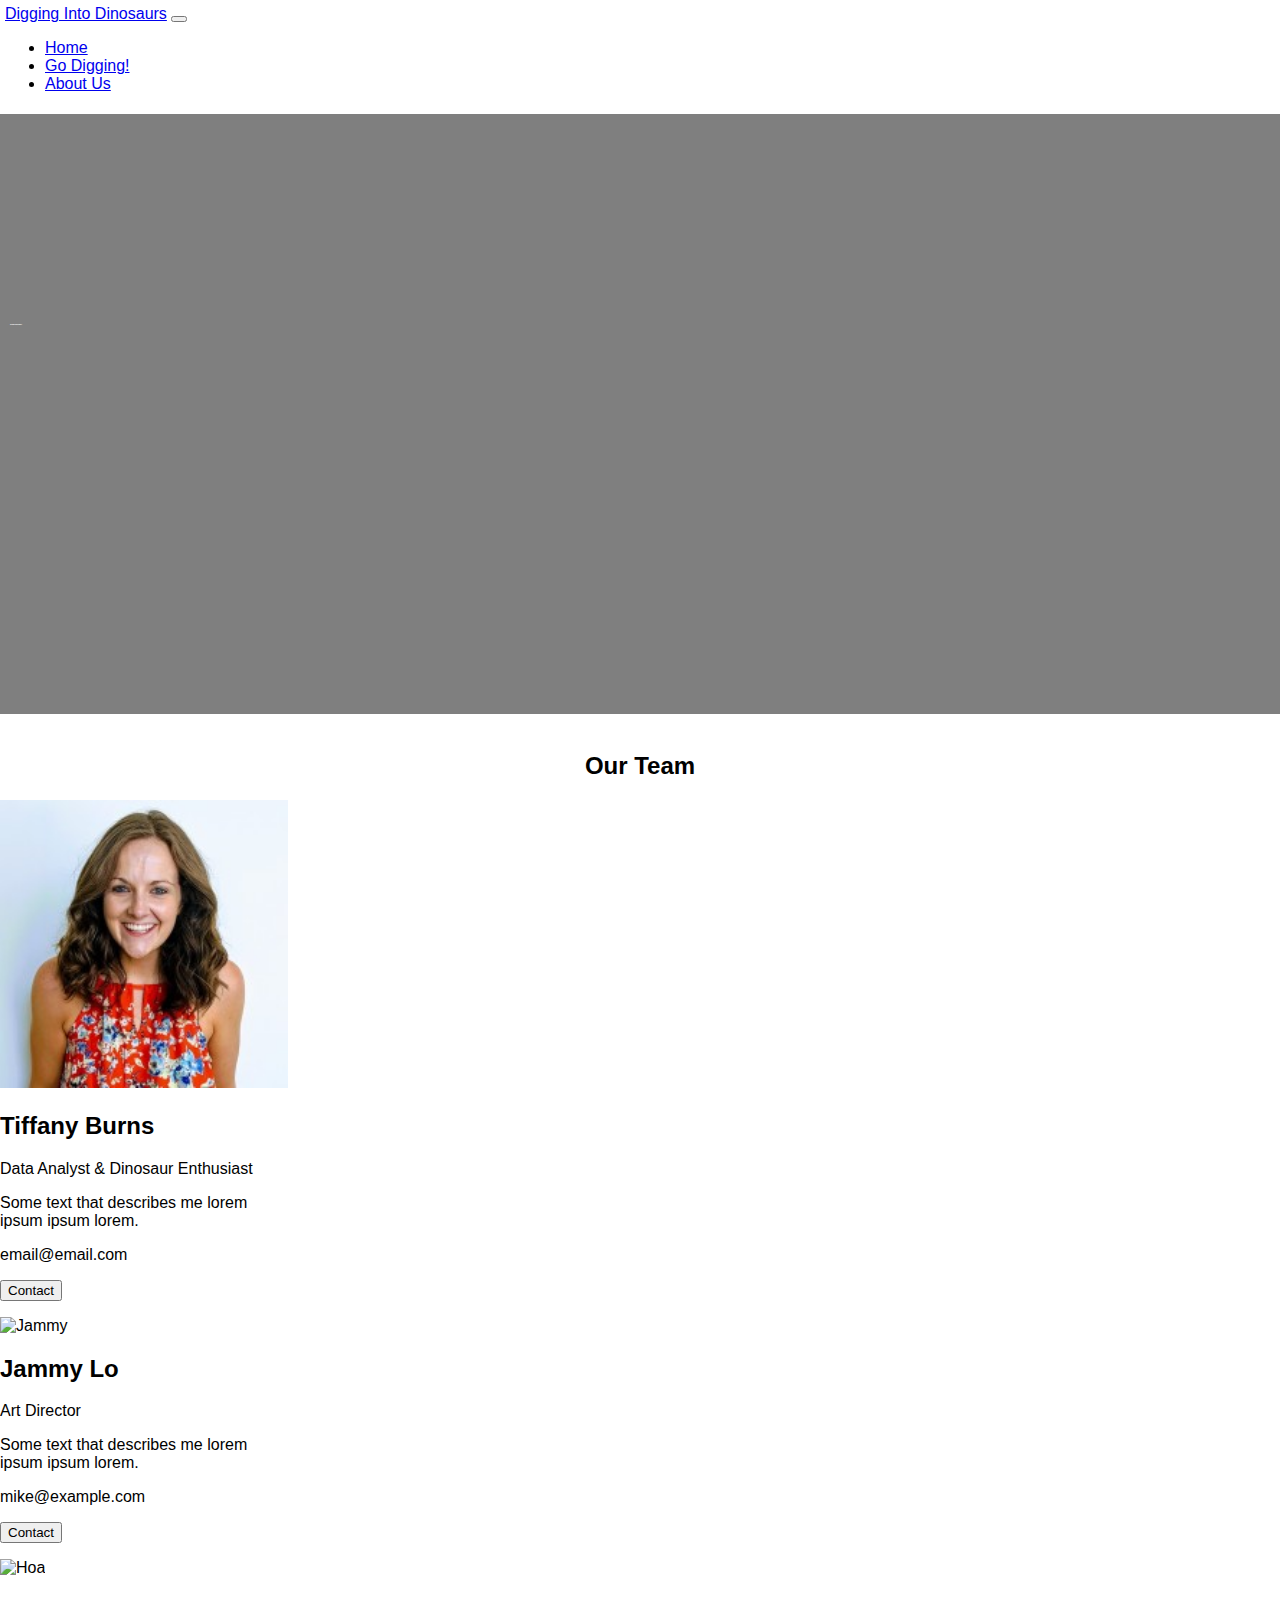
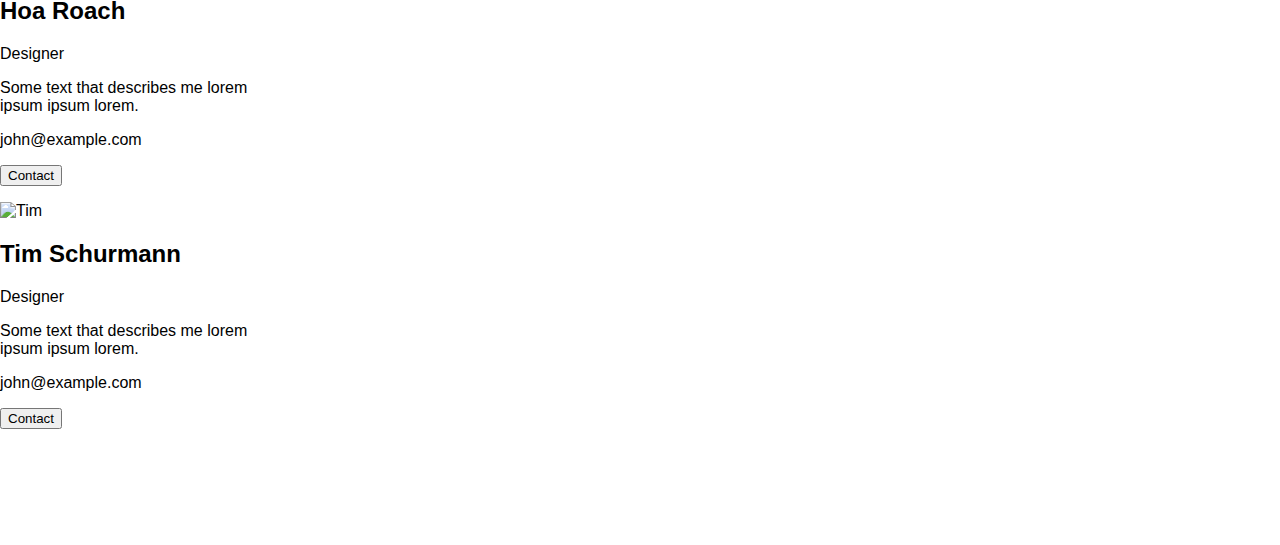
==== aboutus.html @ 1d5c06d7 "Add files via upload" ====
<!DOCTYPE html>
<html lang="en">

<head>
    <meta charset="UTF-8">
    <meta name="viewport" content="width=device-width, initial-scale=1.0">
    <meta http-equiv="X-UA-Compatible" content="ie=edge">
    <title>Digging Into Dinosaurs</title>
    <link rel="stylesheet" href="https://stackpath.bootstrapcdn.com/bootswatch/4.5.2/sketchy/bootstrap.min.css">
    <script src="https://ajax.googleapis.com/ajax/libs/jquery/3.5.1/jquery.min.js"></script>
    <script src="https://d3js.org/d3.v6.min.js"></script>
    <script src="https://cdn.plot.ly/plotly-latest.min.js"></script>
    <link rel="stylesheet" href="static/css/style.css">
</head>

<body>
    <div class="wrapper">
        <nav class="navbar navbar-expand-md">
            <a class="navbar-brand" href="index.html">Digging Into Dinosaurs</a>
            <button class="navbar-toggler ml-auto custom-toggler" type="button" data-toggle="collapse" data-target="#navbarSupportedContent" aria-controls="navbarSupportedContent" aria-expanded="false" aria-label="Toggle navigation">
          <span class="navbar-toggler-icon"></span>
            </button>
            <div class="collapse navbar-collapse" id="navbarColor03">
                <ul class="navbar-nav ml-auto">
                    <li class="nav-item active">
                        <a class="nav-link" href="index.html">Home</a>
                    </li>
                    <li class="nav-item">
                        <a class="nav-link" href="datadig.html">Go Digging!</a>
                    </li>
                    <li class="nav-item">
                        <a class="nav-link" href="aboutus.html">About Us</a>
                    </li>
                </ul>
            </div>
        </nav>
        <div class="hero text-center">
            <h1>Team Dinosaur!</h1>
            <p>Fun facts about us!</p>
        </div>
        <br>
        <h2 style="text-align:center">Our Team</h2>
        <div class="row justify-content-center">
            <div class="column">
                <div class="card text-white bg-warning mb-3" style="width: 18rem;">
                    <img src="static/images/tiffany.jpg" alt="Tiffany" style="width:100%">
                    <div class="container">
                        <h2>Tiffany Burns</h2>
                        <p class="title">Data Analyst & Dinosaur Enthusiast</p>
                        <p>Some text that describes me lorem ipsum ipsum lorem.</p>
                        <p>email@email.com</p>
                        <p><button class="button">Contact</button></p>
                    </div>
                </div>
            </div>

            <div class="column">
                <div class="card text-white bg-warning mb-3" style="width: 18rem;">
                    <img src="static/images/jammy.jpg" alt="Jammy" style="width:100%">
                    <div class="container">
                        <h2>Jammy Lo</h2>
                        <p class="title">Art Director</p>
                        <p>Some text that describes me lorem ipsum ipsum lorem.</p>
                        <p>mike@example.com</p>
                        <p><button class="button">Contact</button></p>
                    </div>
                </div>
            </div>

            <div class="column">
                <div class="card text-white bg-warning mb-3" style="width: 18rem;">
                    <img src="static/images/hoa.jpg" alt="Hoa" style="width:100%">
                    <div class="container">
                        <h2>Hoa Roach</h2>
                        <p class="title">Designer</p>
                        <p>Some text that describes me lorem ipsum ipsum lorem.</p>
                        <p>john@example.com</p>
                        <p><button class="button">Contact</button></p>
                    </div>
                </div>
            </div>
            <div class="column">
                <div class="card text-white bg-warning mb-3" style="width: 18rem;">
                    <img src="static/images/tim.jpg" alt="Tim" style="width:100%">
                    <div class="container">
                        <h2>Tim Schurmann</h2>
                        <p class="title">Designer</p>
                        <p>Some text that describes me lorem ipsum ipsum lorem.</p>
                        <p>john@example.com</p>
                        <p><button class="button">Contact</button></p>
                    </div>
                </div>
            </div>
        </div>
</body>

</html>
---- static/css/style.css ----
* {
    box-sizing: border-box;
    font-family: Ubuntu, sans-serif;
}

html,
body {
    height: 100%;
    padding: 0;
    margin: 0;
}


/* The wrapper contains all of the page's content besides the footer, which is pushed to the bottom of the page */

.wrapper {
    position: relative;
    min-height: 100%;
    padding-bottom: 100px;
    overflow: auto;
}


/* The footer is positioned at the bottom of the page */

.footer {
    position: absolute;
    right: 0;
    bottom: 0;
    left: 0;
    min-height: 100px;
    background: #4e5d6c;
}


/* The code styles the text at the bottom of the footer */

.footer>.bottom {
    position: absolute;
    right: 0;
    bottom: 0;
    left: 0;
    padding: 5px;
    background: #1b3146;
}

.navbar {
    padding: 5px;
    margin: 0;
}


/* Adding styles to the aside and filter form */

.ufo-form {
    margin-top: 50px;
}

.filters .panel-body {
    padding: 0;
}

.filters {
    margin-top: 10px;
}

select {
    display: block;
    width: 100%;
    padding: 8px;
    color: #8e979f;
    outline: none;
}

#table-area th {
    text-align: center;
}

#table-area th:first-child,
#table-area th:nth-child(2),
#table-area th:nth-child(6) {
    min-width: 70px;
}

.loader {
    margin-top: 50px;
}

.margin-top-50 {
    margin-top: 50px;
}


/* The styles for the parallax */

.hero {
    position: relative;
    height: 600px;
    padding: 10px;
    margin: 0;
    background: white;
    background-image: linear-gradient(rgba(0, 0, 0, 0.5), rgba(0, 0, 0, 0.5)), url("https://ychef.files.bbci.co.uk/1600x900/p03phw7f.jpg");
    background-attachment: fixed;
    background-position: bottom center;
    background-size: cover;
}

.hero h1 {
    margin-top: 200px;
    font-size: 0.1rem;
    color: white;
    animation: title 1.2s forwards linear;
}

.hero p {
    font-size: 2rem;
    color: white;
    opacity: 0;
    animation: subtitle 1.2s forwards linear;
    animation-delay: 1.2s;
}


/* input placeholder color changes */

.form-control::-webkit-input-placeholder {
    /* Chrome/Opera/Safari */
    color: #8e979f;
}

.form-control::-moz-placeholder {
    /* Firefox 19+ */
    color: #8e979f;
}

.form-control:-ms-input-placeholder {
    /* IE 10+ */
    color: #8e979f;
}

.form-control:-moz-placeholder {
    /* Firefox 18- */
    color: #8e979f;
}

.img {
    float: left;
}


/* media queries which will only be activated at specific screen sizes */

@media (max-width: 800px) {
    #table-area td {
        font-size: 1em;
    }
}

@media (max-width: 500px) {
    #table-area thead {
        display: none;
    }
    #table-area tr td:first-child {
        font-size: 1.8em;
        font-weight: bold;
        background: #1b3146;
    }
    #table-area tr td:last-child {
        margin-bottom: 20px;
    }
    #table-area tr td:last-child::after {
        display: block;
        width: 100%;
        height: 1px;
        margin-top: 20px;
        content: " ";
        background: aliceblue;
    }
    #table-area td {
        font-size: 1.25em;
    }
    #table-area tbody td {
        display: block;
        text-align: center;
    }
    #table-area tbody td::before {
        display: block;
        font-size: 1.4em;
        font-weight: bold;
        text-align: center;
        content: attr(data-th);
    }
    .hero h1 {
        animation: smaller-title 1.2s forwards linear;
    }
}


/* keyframe animations which will be used to animate the title */

@keyframes title {
    from {
        opacity: 0;
    }
    to {
        font-size: 7.5rem;
        opacity: 1;
    }
}

@keyframes smaller-title {
    from {
        opacity: 0;
    }
    to {
        font-size: 5.5rem;
        opacity: 1;
    }
}

@keyframes subtitle {
    from {
        opacity: 0;
    }
    to {
        opacity: 1;
    }
}
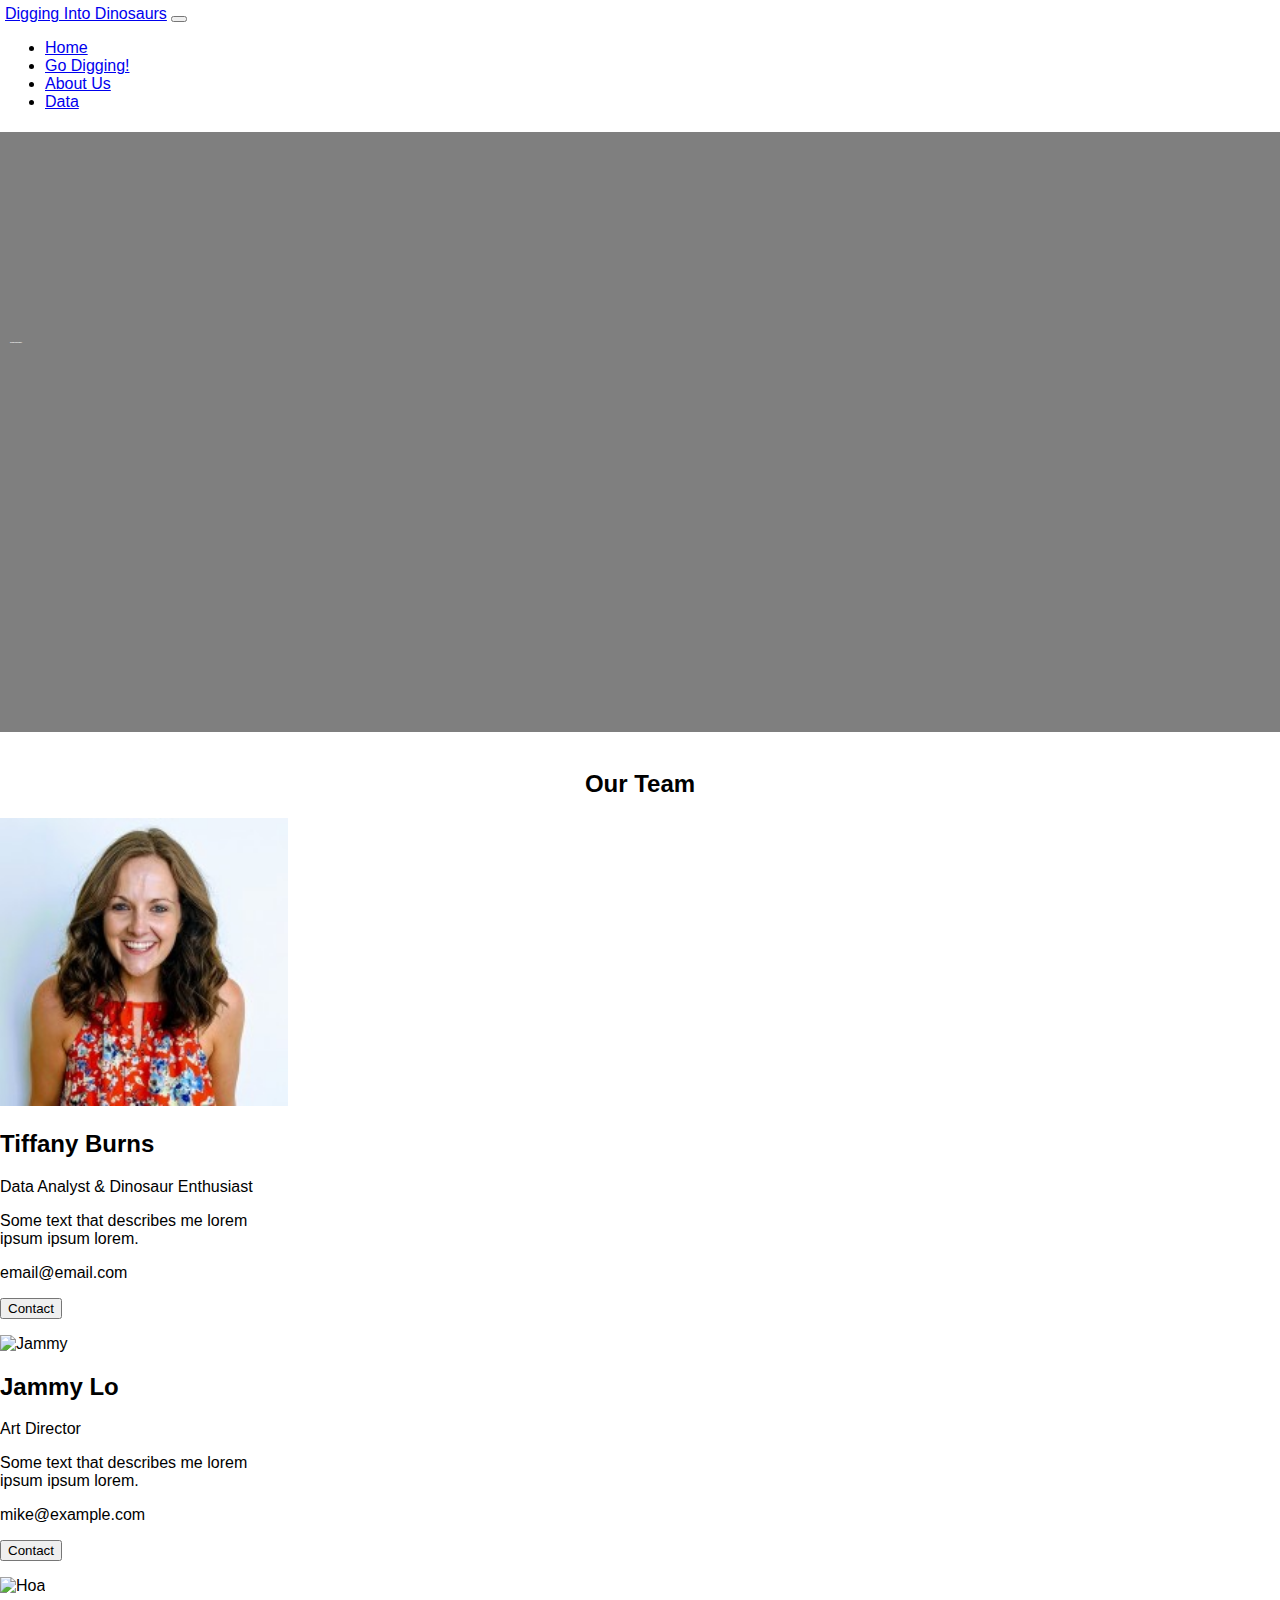
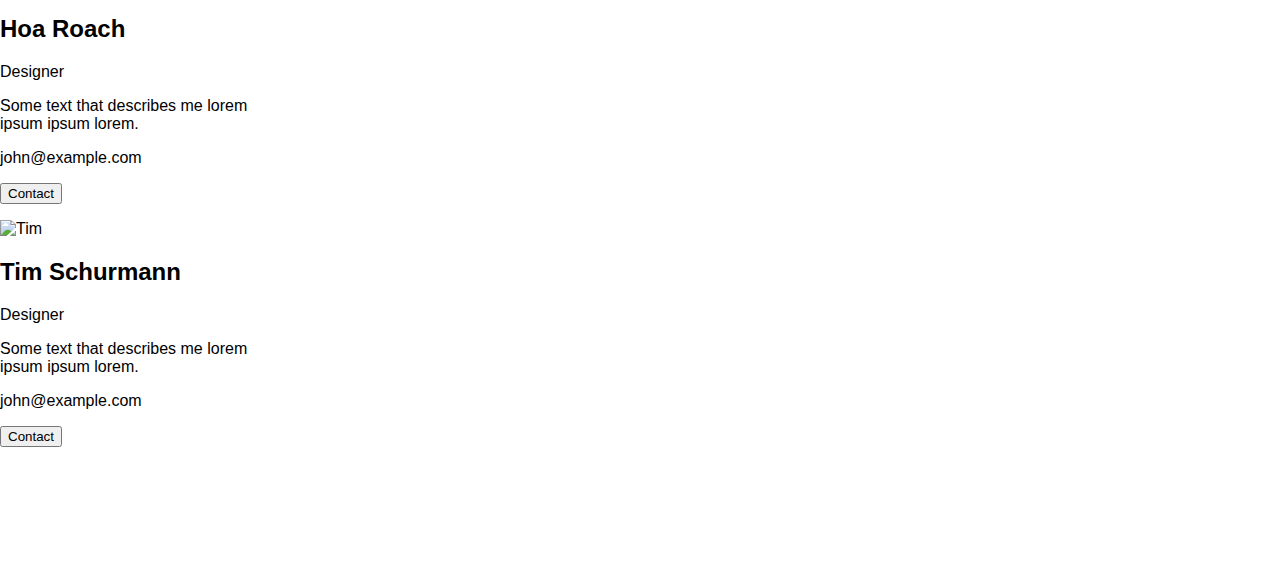
==== commit a7aea221: "updated files" ====
--- a/aboutus.html
+++ b/aboutus.html
@@ -30,6 +30,9 @@
                     </li>
                     <li class="nav-item">
                         <a class="nav-link" href="aboutus.html">About Us</a>
+                    </li>
+                    <li class="nav-item">
+                        <a class="nav-link" href="datatable.html">Data</a>
                     </li>
                 </ul>
             </div>
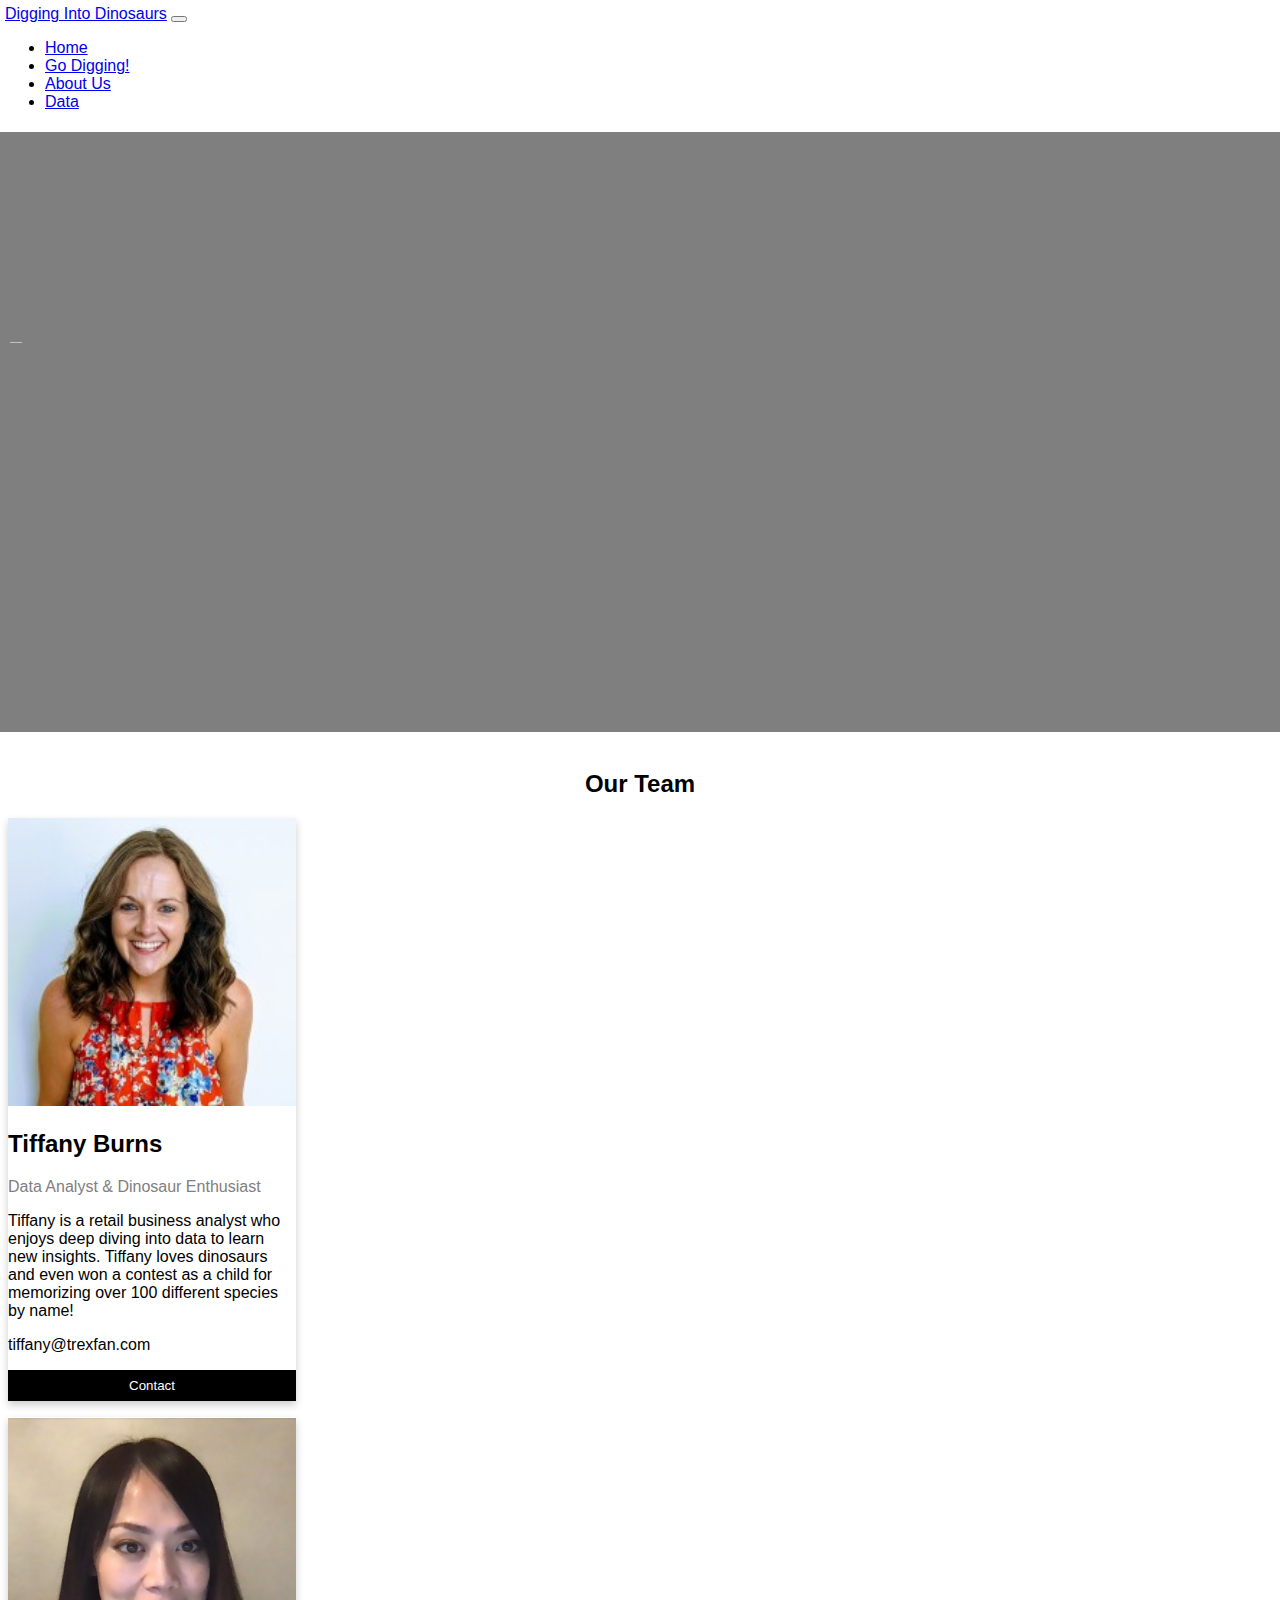
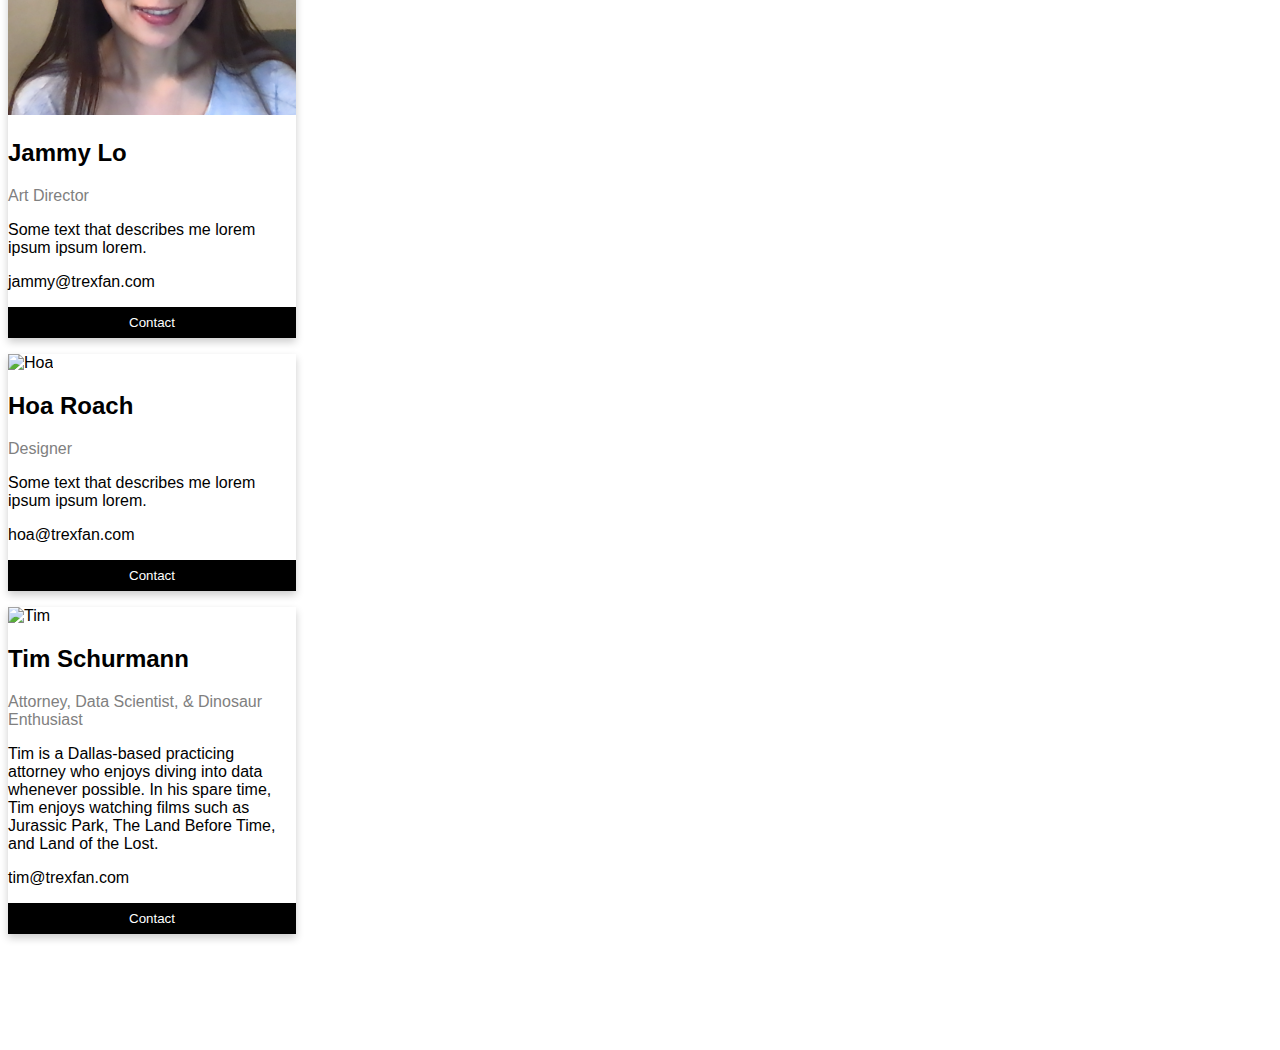
==== commit c0ed90f1: "adding final html files" ====
--- a/aboutus.html
+++ b/aboutus.html
@@ -50,8 +50,8 @@
                     <div class="container">
                         <h2>Tiffany Burns</h2>
                         <p class="title">Data Analyst & Dinosaur Enthusiast</p>
-                        <p>Some text that describes me lorem ipsum ipsum lorem.</p>
-                        <p>email@email.com</p>
+                        <p>Tiffany is a retail business analyst who enjoys deep diving into data to learn new insights. Tiffany loves dinosaurs and even won a contest as a child for memorizing over 100 different species by name!</p>
+                        <p>tiffany@trexfan.com</p>
                         <p><button class="button">Contact</button></p>
                     </div>
                 </div>
@@ -59,12 +59,12 @@
 
             <div class="column">
                 <div class="card text-white bg-warning mb-3" style="width: 18rem;">
-                    <img src="static/images/jammy.jpg" alt="Jammy" style="width:100%">
+                    <img src="static/images/jammy.png" alt="Jammy" style="width:100%">
                     <div class="container">
                         <h2>Jammy Lo</h2>
                         <p class="title">Art Director</p>
                         <p>Some text that describes me lorem ipsum ipsum lorem.</p>
-                        <p>mike@example.com</p>
+                        <p>jammy@trexfan.com</p>
                         <p><button class="button">Contact</button></p>
                     </div>
                 </div>
@@ -77,7 +77,7 @@
                         <h2>Hoa Roach</h2>
                         <p class="title">Designer</p>
                         <p>Some text that describes me lorem ipsum ipsum lorem.</p>
-                        <p>john@example.com</p>
+                        <p>hoa@trexfan.com</p>
                         <p><button class="button">Contact</button></p>
                     </div>
                 </div>
@@ -87,9 +87,9 @@
                     <img src="static/images/tim.jpg" alt="Tim" style="width:100%">
                     <div class="container">
                         <h2>Tim Schurmann</h2>
-                        <p class="title">Designer</p>
-                        <p>Some text that describes me lorem ipsum ipsum lorem.</p>
-                        <p>john@example.com</p>
+                        <p class="title">Attorney, Data Scientist, & Dinosaur Enthusiast</p>
+                        <p>Tim is a Dallas-based practicing attorney who enjoys diving into data whenever possible. In his spare time, Tim enjoys watching films such as Jurassic Park, The Land Before Time, and Land of the Lost.</p>
+                        <p>tim@trexfan.com</p>
                         <p><button class="button">Contact</button></p>
                     </div>
                 </div>
--- a/static/css/style.css
+++ b/static/css/style.css
@@ -10,6 +10,10 @@
     margin: 0;
 }
 
+#map {
+    height: 500px;
+}
+
 
 /* The wrapper contains all of the page's content besides the footer, which is pushed to the bottom of the page */
 
@@ -20,78 +24,17 @@
     overflow: auto;
 }
 
-
-/* The footer is positioned at the bottom of the page */
-
-.footer {
-    position: absolute;
-    right: 0;
-    bottom: 0;
-    left: 0;
-    min-height: 100px;
-    background: #4e5d6c;
-}
-
-
-/* The code styles the text at the bottom of the footer */
-
-.footer>.bottom {
-    position: absolute;
-    right: 0;
-    bottom: 0;
-    left: 0;
-    padding: 5px;
-    background: #1b3146;
-}
-
 .navbar {
     padding: 5px;
     margin: 0;
 }
 
-
-/* Adding styles to the aside and filter form */
-
-.ufo-form {
-    margin-top: 50px;
+.table {
+    width: 100%;
+    overflow-x: auto;
+    display: block;
+    border-collapse: collapse;
 }
-
-.filters .panel-body {
-    padding: 0;
-}
-
-.filters {
-    margin-top: 10px;
-}
-
-select {
-    display: block;
-    width: 100%;
-    padding: 8px;
-    color: #8e979f;
-    outline: none;
-}
-
-#table-area th {
-    text-align: center;
-}
-
-#table-area th:first-child,
-#table-area th:nth-child(2),
-#table-area th:nth-child(6) {
-    min-width: 70px;
-}
-
-.loader {
-    margin-top: 50px;
-}
-
-.margin-top-50 {
-    margin-top: 50px;
-}
-
-
-/* The styles for the parallax */
 
 .hero {
     position: relative;
@@ -120,79 +63,36 @@
     animation-delay: 1.2s;
 }
 
-
-/* input placeholder color changes */
-
-.form-control::-webkit-input-placeholder {
-    /* Chrome/Opera/Safari */
-    color: #8e979f;
+.card {
+    box-shadow: 0 4px 8px 0 rgba(0, 0, 0, 0.2);
+    margin: 8px;
 }
 
-.form-control::-moz-placeholder {
-    /* Firefox 19+ */
-    color: #8e979f;
+.about-section {
+    padding: 50px;
+    text-align: center;
+    background-color: #474e5d;
+    color: white;
 }
 
-.form-control:-ms-input-placeholder {
-    /* IE 10+ */
-    color: #8e979f;
+.title {
+    color: grey;
 }
 
-.form-control:-moz-placeholder {
-    /* Firefox 18- */
-    color: #8e979f;
+.button {
+    border: none;
+    outline: 0;
+    display: inline-block;
+    padding: 8px;
+    color: white;
+    background-color: #000;
+    text-align: center;
+    cursor: pointer;
+    width: 100%;
 }
 
-.img {
-    float: left;
-}
-
-
-/* media queries which will only be activated at specific screen sizes */
-
-@media (max-width: 800px) {
-    #table-area td {
-        font-size: 1em;
-    }
-}
-
-@media (max-width: 500px) {
-    #table-area thead {
-        display: none;
-    }
-    #table-area tr td:first-child {
-        font-size: 1.8em;
-        font-weight: bold;
-        background: #1b3146;
-    }
-    #table-area tr td:last-child {
-        margin-bottom: 20px;
-    }
-    #table-area tr td:last-child::after {
-        display: block;
-        width: 100%;
-        height: 1px;
-        margin-top: 20px;
-        content: " ";
-        background: aliceblue;
-    }
-    #table-area td {
-        font-size: 1.25em;
-    }
-    #table-area tbody td {
-        display: block;
-        text-align: center;
-    }
-    #table-area tbody td::before {
-        display: block;
-        font-size: 1.4em;
-        font-weight: bold;
-        text-align: center;
-        content: attr(data-th);
-    }
-    .hero h1 {
-        animation: smaller-title 1.2s forwards linear;
-    }
+.button:hover {
+    background-color: #555;
 }
 
 
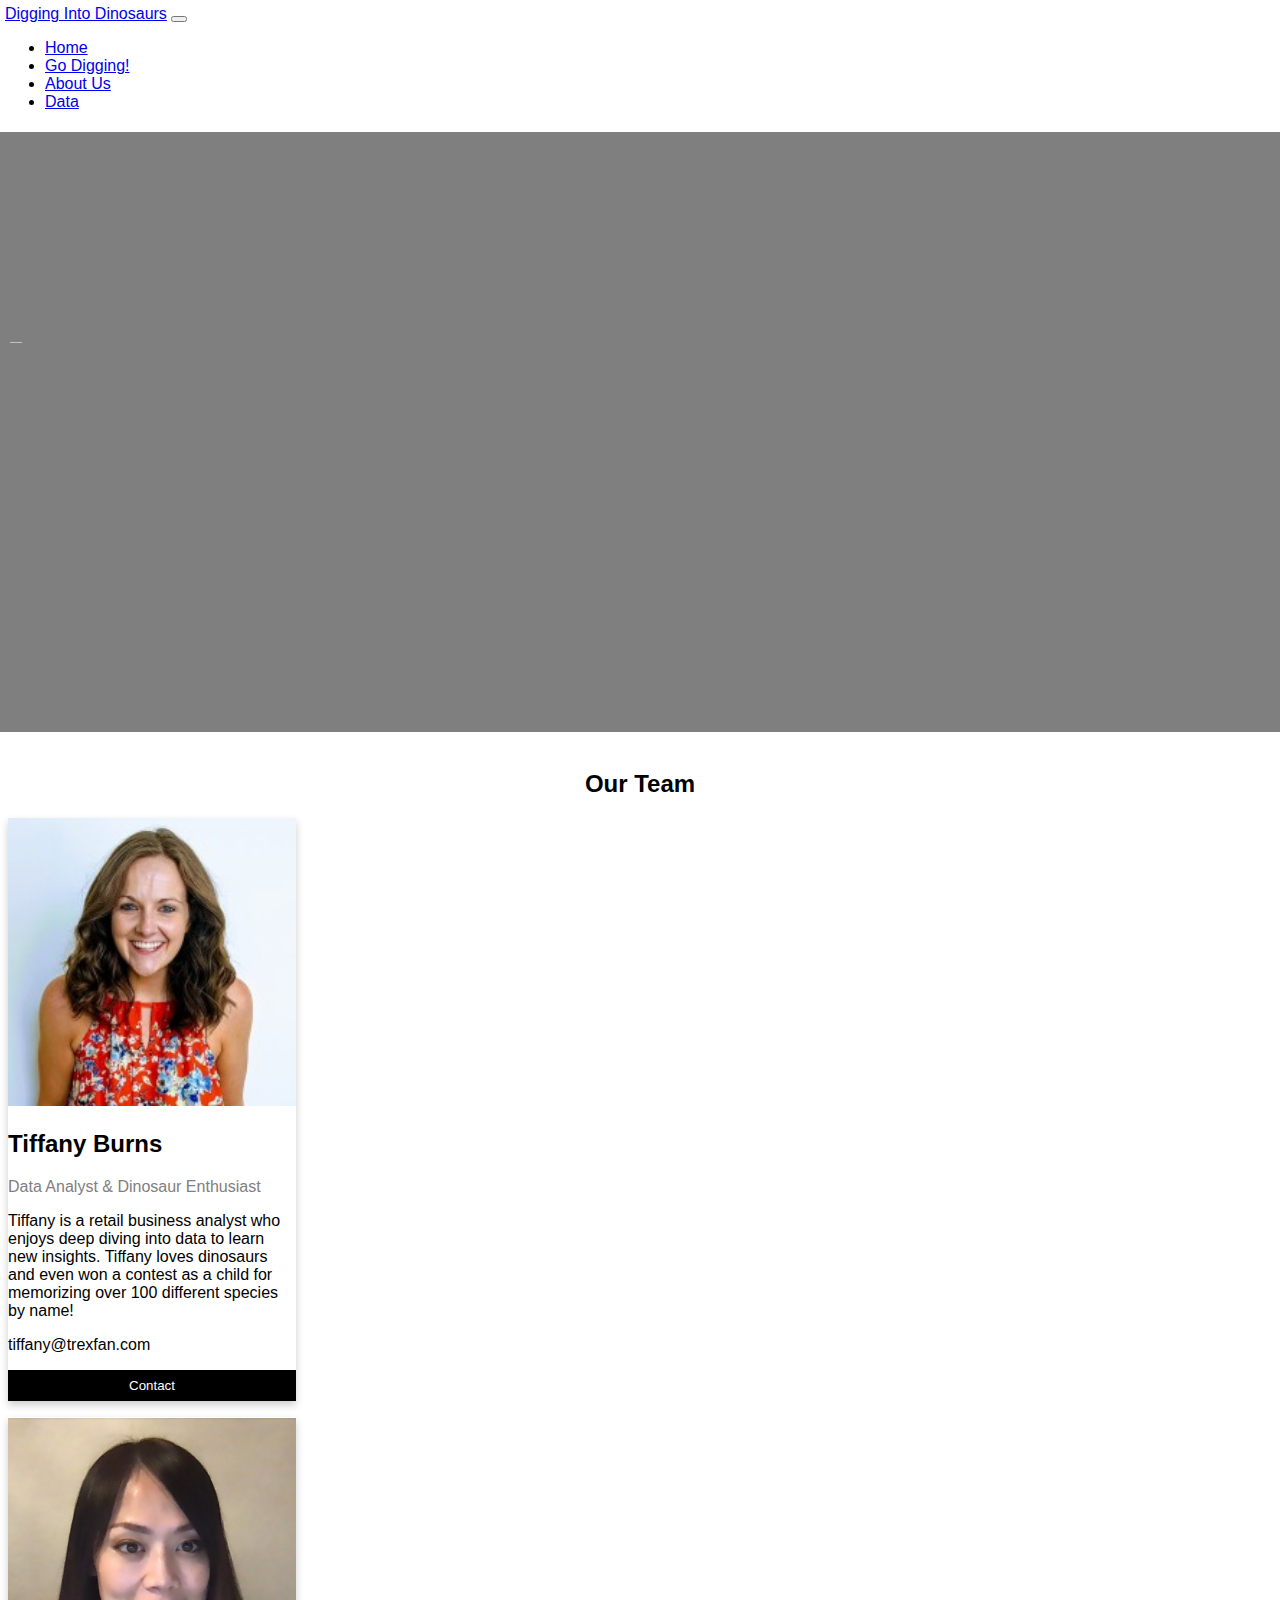
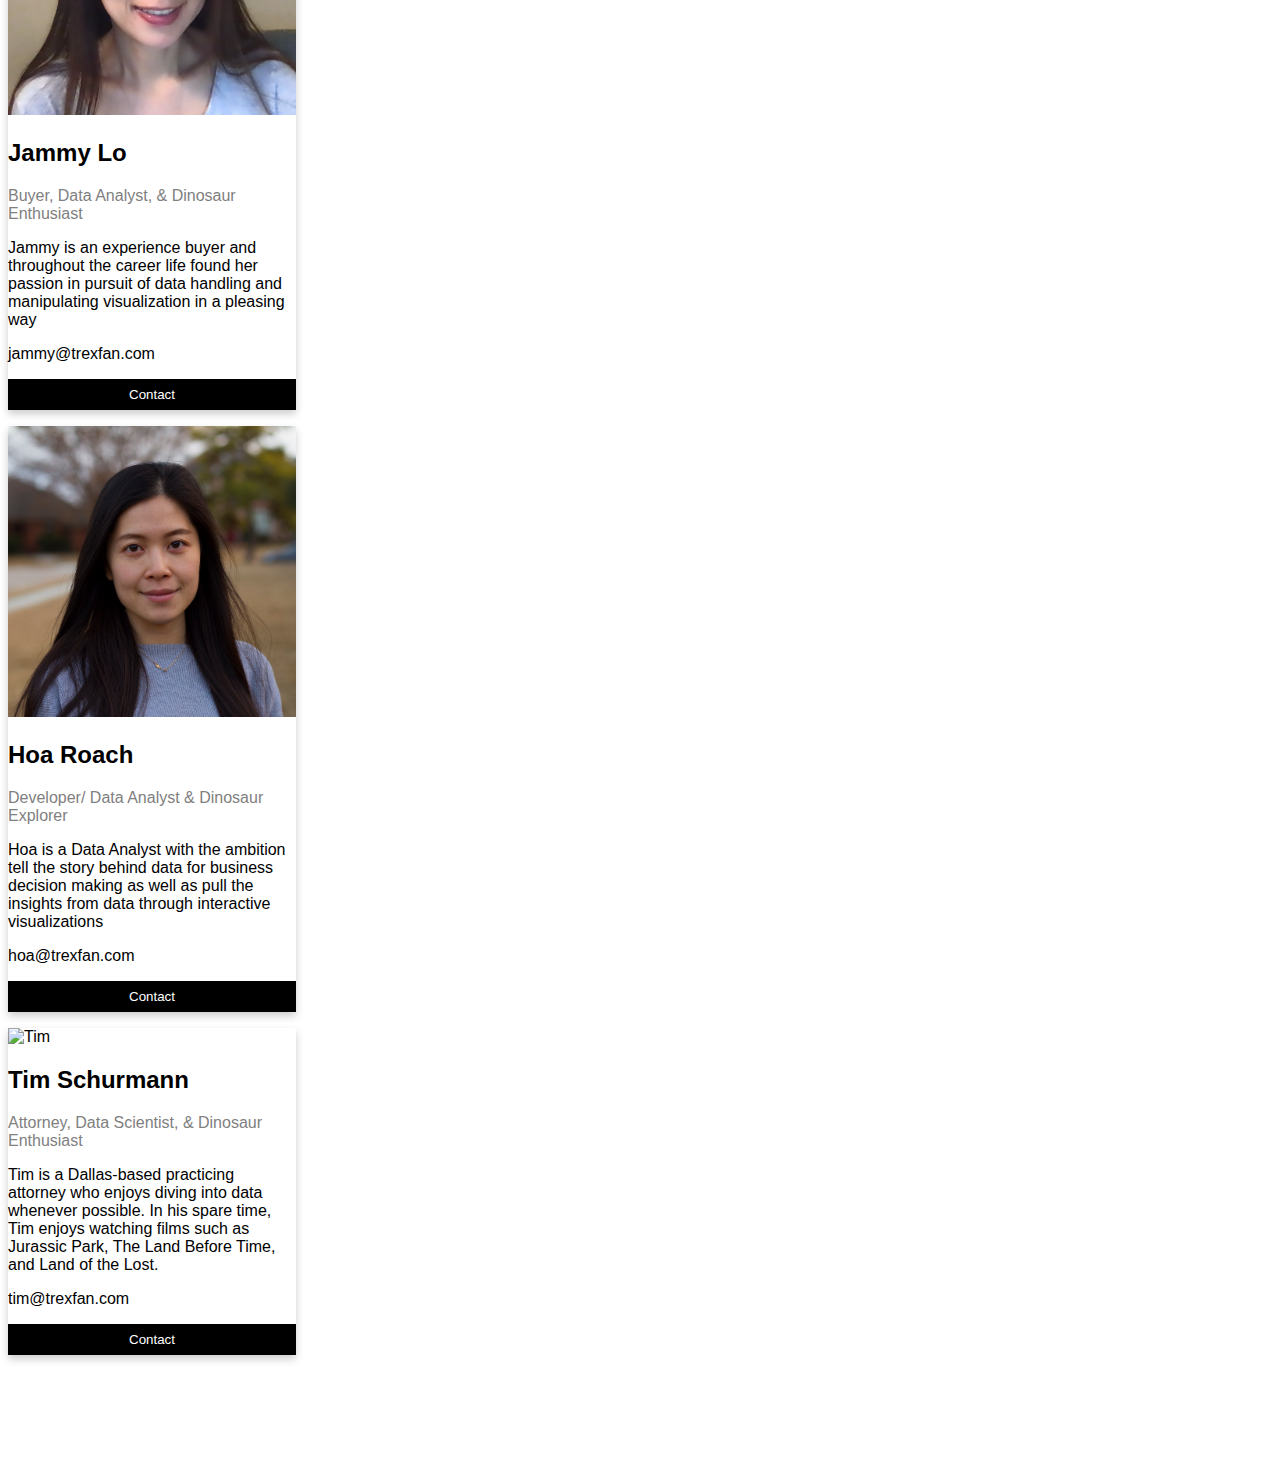
==== commit 2ee3599d: "adding final files" ====
--- a/aboutus.html
+++ b/aboutus.html
@@ -62,8 +62,8 @@
                     <img src="static/images/jammy.png" alt="Jammy" style="width:100%">
                     <div class="container">
                         <h2>Jammy Lo</h2>
-                        <p class="title">Art Director</p>
-                        <p>Some text that describes me lorem ipsum ipsum lorem.</p>
+                        <p class="title">Buyer, Data Analyst, & Dinosaur Enthusiast</p>
+                        <p>Jammy is an experience buyer and throughout the career life found her passion in pursuit of data handling and manipulating visualization in a pleasing way</p>
                         <p>jammy@trexfan.com</p>
                         <p><button class="button">Contact</button></p>
                     </div>
@@ -75,8 +75,8 @@
                     <img src="static/images/hoa.jpg" alt="Hoa" style="width:100%">
                     <div class="container">
                         <h2>Hoa Roach</h2>
-                        <p class="title">Designer</p>
-                        <p>Some text that describes me lorem ipsum ipsum lorem.</p>
+                        <p class="title">Developer/ Data Analyst & Dinosaur Explorer</p>
+                        <p>Hoa is a Data Analyst with the ambition tell the story behind data for business decision making as well as pull the insights from data through interactive visualizations</p>
                         <p>hoa@trexfan.com</p>
                         <p><button class="button">Contact</button></p>
                     </div>
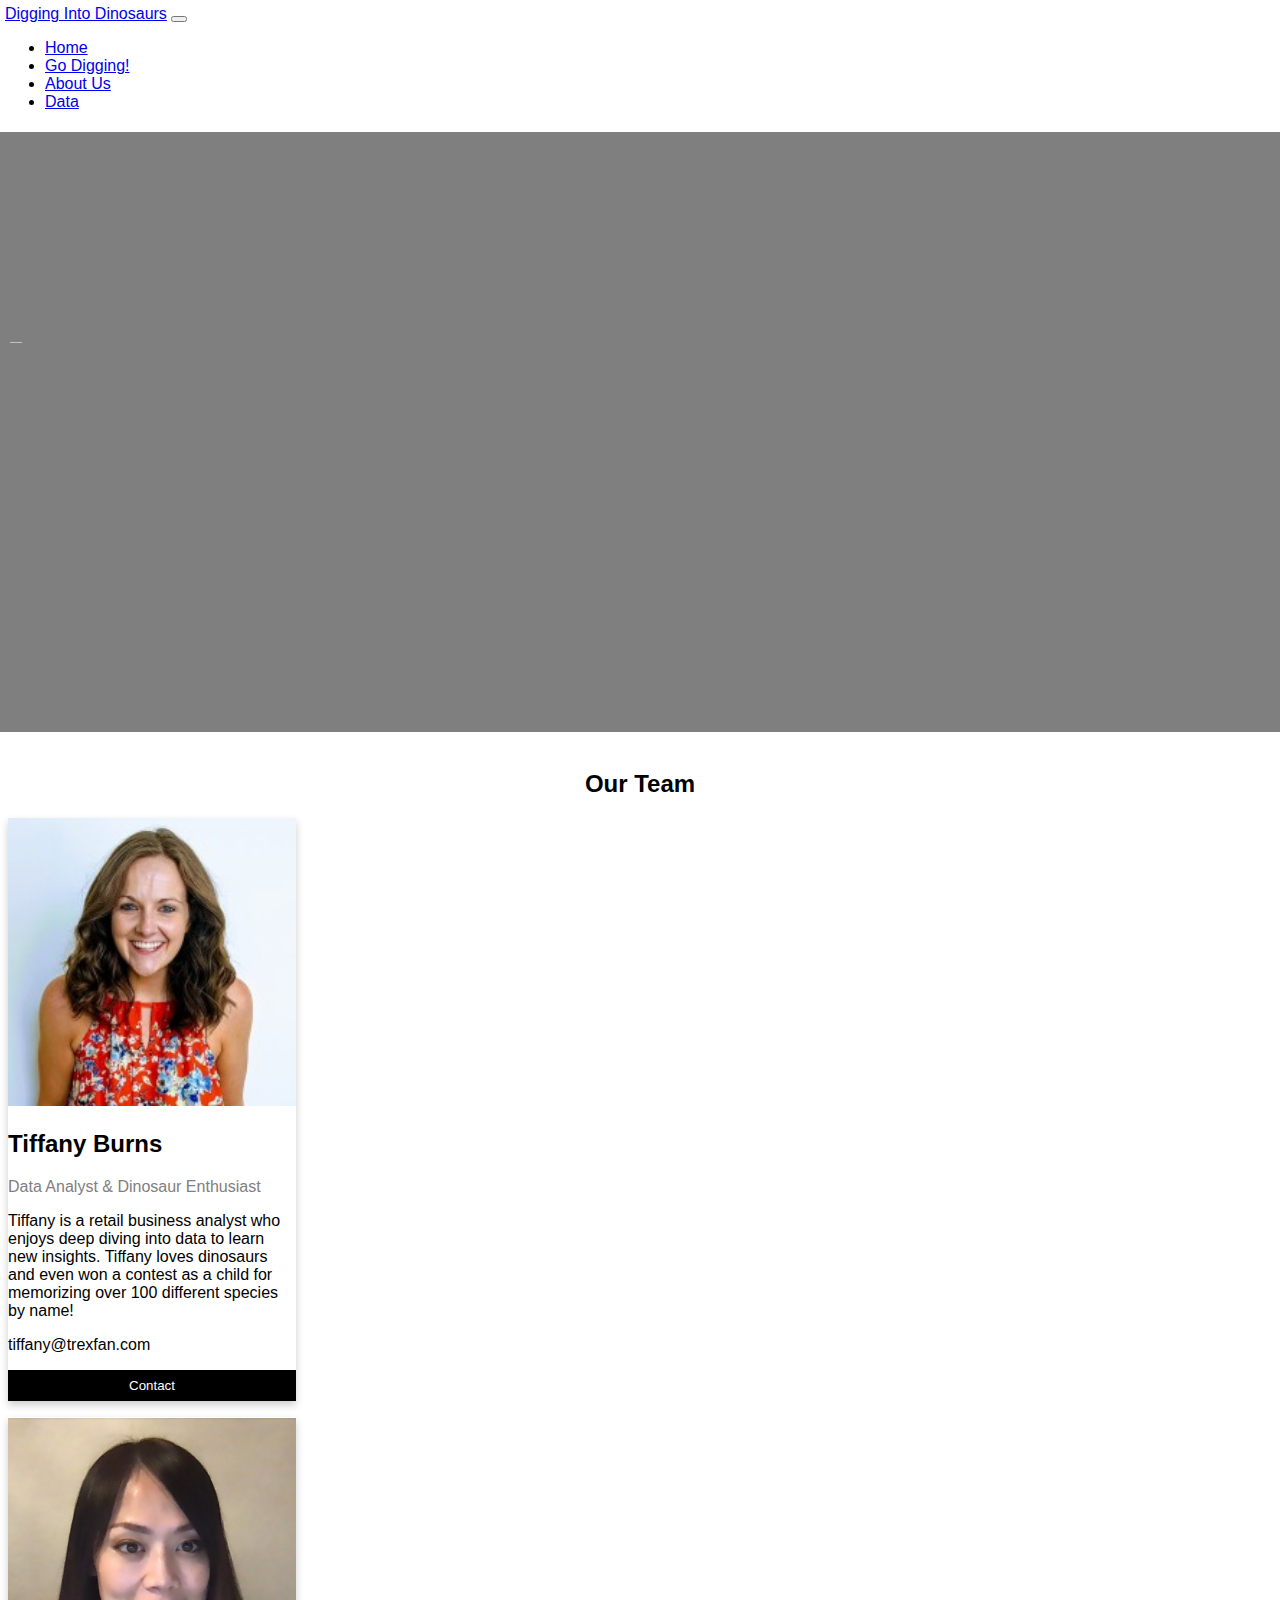
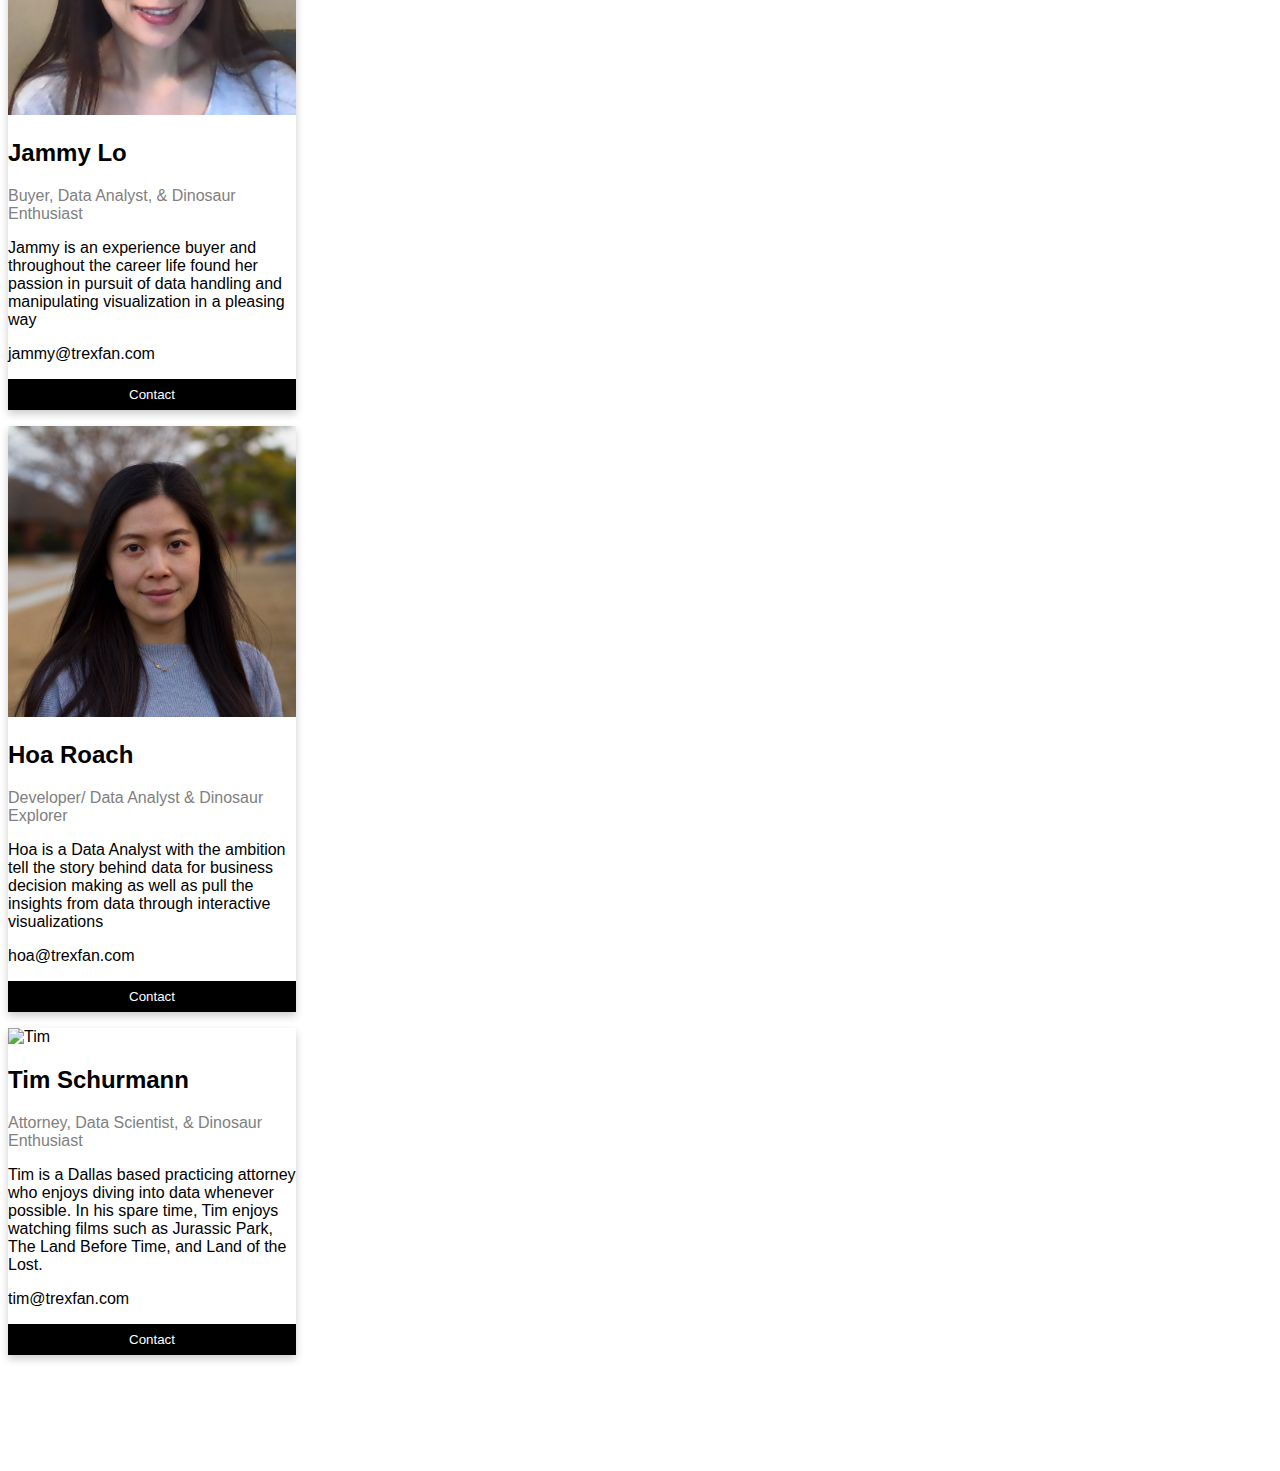
==== commit 3d9f3ace: "fixing images" ====
--- a/aboutus.html
+++ b/aboutus.html
@@ -1,100 +1,100 @@
-<!DOCTYPE html>
-<html lang="en">
-
-<head>
-    <meta charset="UTF-8">
-    <meta name="viewport" content="width=device-width, initial-scale=1.0">
-    <meta http-equiv="X-UA-Compatible" content="ie=edge">
-    <title>Digging Into Dinosaurs</title>
-    <link rel="stylesheet" href="https://stackpath.bootstrapcdn.com/bootswatch/4.5.2/sketchy/bootstrap.min.css">
-    <script src="https://ajax.googleapis.com/ajax/libs/jquery/3.5.1/jquery.min.js"></script>
-    <script src="https://d3js.org/d3.v6.min.js"></script>
-    <script src="https://cdn.plot.ly/plotly-latest.min.js"></script>
-    <link rel="stylesheet" href="static/css/style.css">
-</head>
-
-<body>
-    <div class="wrapper">
-        <nav class="navbar navbar-expand-md">
-            <a class="navbar-brand" href="index.html">Digging Into Dinosaurs</a>
-            <button class="navbar-toggler ml-auto custom-toggler" type="button" data-toggle="collapse" data-target="#navbarSupportedContent" aria-controls="navbarSupportedContent" aria-expanded="false" aria-label="Toggle navigation">
-          <span class="navbar-toggler-icon"></span>
-            </button>
-            <div class="collapse navbar-collapse" id="navbarColor03">
-                <ul class="navbar-nav ml-auto">
-                    <li class="nav-item active">
-                        <a class="nav-link" href="index.html">Home</a>
-                    </li>
-                    <li class="nav-item">
-                        <a class="nav-link" href="datadig.html">Go Digging!</a>
-                    </li>
-                    <li class="nav-item">
-                        <a class="nav-link" href="aboutus.html">About Us</a>
-                    </li>
-                    <li class="nav-item">
-                        <a class="nav-link" href="datatable.html">Data</a>
-                    </li>
-                </ul>
-            </div>
-        </nav>
-        <div class="hero text-center">
-            <h1>Team Dinosaur!</h1>
-            <p>Fun facts about us!</p>
-        </div>
-        <br>
-        <h2 style="text-align:center">Our Team</h2>
-        <div class="row justify-content-center">
-            <div class="column">
-                <div class="card text-white bg-warning mb-3" style="width: 18rem;">
-                    <img src="static/images/tiffany.jpg" alt="Tiffany" style="width:100%">
-                    <div class="container">
-                        <h2>Tiffany Burns</h2>
-                        <p class="title">Data Analyst & Dinosaur Enthusiast</p>
-                        <p>Tiffany is a retail business analyst who enjoys deep diving into data to learn new insights. Tiffany loves dinosaurs and even won a contest as a child for memorizing over 100 different species by name!</p>
-                        <p>tiffany@trexfan.com</p>
-                        <p><button class="button">Contact</button></p>
-                    </div>
-                </div>
-            </div>
-
-            <div class="column">
-                <div class="card text-white bg-warning mb-3" style="width: 18rem;">
-                    <img src="static/images/jammy.png" alt="Jammy" style="width:100%">
-                    <div class="container">
-                        <h2>Jammy Lo</h2>
-                        <p class="title">Buyer, Data Analyst, & Dinosaur Enthusiast</p>
-                        <p>Jammy is an experience buyer and throughout the career life found her passion in pursuit of data handling and manipulating visualization in a pleasing way</p>
-                        <p>jammy@trexfan.com</p>
-                        <p><button class="button">Contact</button></p>
-                    </div>
-                </div>
-            </div>
-
-            <div class="column">
-                <div class="card text-white bg-warning mb-3" style="width: 18rem;">
-                    <img src="static/images/hoa.jpg" alt="Hoa" style="width:100%">
-                    <div class="container">
-                        <h2>Hoa Roach</h2>
-                        <p class="title">Developer/ Data Analyst & Dinosaur Explorer</p>
-                        <p>Hoa is a Data Analyst with the ambition tell the story behind data for business decision making as well as pull the insights from data through interactive visualizations</p>
-                        <p>hoa@trexfan.com</p>
-                        <p><button class="button">Contact</button></p>
-                    </div>
-                </div>
-            </div>
-            <div class="column">
-                <div class="card text-white bg-warning mb-3" style="width: 18rem;">
-                    <img src="static/images/tim.jpg" alt="Tim" style="width:100%">
-                    <div class="container">
-                        <h2>Tim Schurmann</h2>
-                        <p class="title">Attorney, Data Scientist, & Dinosaur Enthusiast</p>
-                        <p>Tim is a Dallas-based practicing attorney who enjoys diving into data whenever possible. In his spare time, Tim enjoys watching films such as Jurassic Park, The Land Before Time, and Land of the Lost.</p>
-                        <p>tim@trexfan.com</p>
-                        <p><button class="button">Contact</button></p>
-                    </div>
-                </div>
-            </div>
-        </div>
-</body>
-
+<!DOCTYPE html>
+<html lang="en">
+
+<head>
+    <meta charset="UTF-8">
+    <meta name="viewport" content="width=device-width, initial-scale=1.0">
+    <meta http-equiv="X-UA-Compatible" content="ie=edge">
+    <title>Digging Into Dinosaurs</title>
+    <link rel="stylesheet" href="https://stackpath.bootstrapcdn.com/bootswatch/4.5.2/sketchy/bootstrap.min.css">
+    <script src="https://ajax.googleapis.com/ajax/libs/jquery/3.5.1/jquery.min.js"></script>
+    <script src="https://d3js.org/d3.v6.min.js"></script>
+    <script src="https://cdn.plot.ly/plotly-latest.min.js"></script>
+    <link rel="stylesheet" href="static/css/style.css">
+</head>
+
+<body>
+    <div class="wrapper">
+        <nav class="navbar navbar-expand-md">
+            <a class="navbar-brand" href="index.html">Digging Into Dinosaurs</a>
+            <button class="navbar-toggler ml-auto custom-toggler" type="button" data-toggle="collapse" data-target="#navbarSupportedContent" aria-controls="navbarSupportedContent" aria-expanded="false" aria-label="Toggle navigation">
+          <span class="navbar-toggler-icon"></span>
+            </button>
+            <div class="collapse navbar-collapse" id="navbarColor03">
+                <ul class="navbar-nav ml-auto">
+                    <li class="nav-item active">
+                        <a class="nav-link" href="index.html">Home</a>
+                    </li>
+                    <li class="nav-item">
+                        <a class="nav-link" href="datadig.html">Go Digging!</a>
+                    </li>
+                    <li class="nav-item">
+                        <a class="nav-link" href="aboutus.html">About Us</a>
+                    </li>
+                    <li class="nav-item">
+                        <a class="nav-link" href="datatable.html">Data</a>
+                    </li>
+                </ul>
+            </div>
+        </nav>
+        <div class="hero text-center">
+            <h1>Team Dinosaur!</h1>
+            <p>Fun facts about us!</p>
+        </div>
+        <br>
+        <h2 style="text-align:center">Our Team</h2>
+        <div class="row justify-content-center">
+            <div class="column">
+                <div class="card text-white bg-warning mb-3" style="width: 18rem;">
+                    <img src="static/images/tiffany.jpg" alt="Tiffany" style="width:100%">
+                    <div class="container">
+                        <h2>Tiffany Burns</h2>
+                        <p class="title">Data Analyst & Dinosaur Enthusiast</p>
+                        <p>Tiffany is a retail business analyst who enjoys deep diving into data to learn new insights. Tiffany loves dinosaurs and even won a contest as a child for memorizing over 100 different species by name!</p>
+                        <p>tiffany@trexfan.com</p>
+                        <p><button class="button">Contact</button></p>
+                    </div>
+                </div>
+            </div>
+
+            <div class="column">
+                <div class="card text-white bg-warning mb-3" style="width: 18rem;">
+                    <img src="static/images/jammy.png" alt="Jammy" style="width:100%">
+                    <div class="container">
+                        <h2>Jammy Lo</h2>
+                        <p class="title">Buyer, Data Analyst, & Dinosaur Enthusiast</p>
+                        <p>Jammy is an experience buyer and throughout the career life found her passion in pursuit of data handling and manipulating visualization in a pleasing way</p>
+                        <p>jammy@trexfan.com</p>
+                        <p><button class="button">Contact</button></p>
+                    </div>
+                </div>
+            </div>
+
+            <div class="column">
+                <div class="card text-white bg-warning mb-3" style="width: 18rem;">
+                    <img src="static/images/hoa.jpg" alt="Hoa" style="width:100%">
+                    <div class="container">
+                        <h2>Hoa Roach</h2>
+                        <p class="title">Developer/ Data Analyst & Dinosaur Explorer</p>
+                        <p>Hoa is a Data Analyst with the ambition tell the story behind data for business decision making as well as pull the insights from data through interactive visualizations</p>
+                        <p>hoa@trexfan.com</p>
+                        <p><button class="button">Contact</button></p>
+                    </div>
+                </div>
+            </div>
+            <div class="column">
+                <div class="card text-white bg-warning mb-3" style="width: 18rem;">
+                    <img src="static/images/tim.jpg" alt="Tim" style="width:100%">
+                    <div class="container">
+                        <h2>Tim Schurmann</h2>
+                        <p class="title">Attorney, Data Scientist, & Dinosaur Enthusiast</p>
+                        <p>Tim is a Dallas based practicing attorney who enjoys diving into data whenever possible. In his spare time, Tim enjoys watching films such as Jurassic Park, The Land Before Time, and Land of the Lost.</p>
+                        <p>tim@trexfan.com</p>
+                        <p><button class="button">Contact</button></p>
+                    </div>
+                </div>
+            </div>
+        </div>
+</body>
+
 </html>